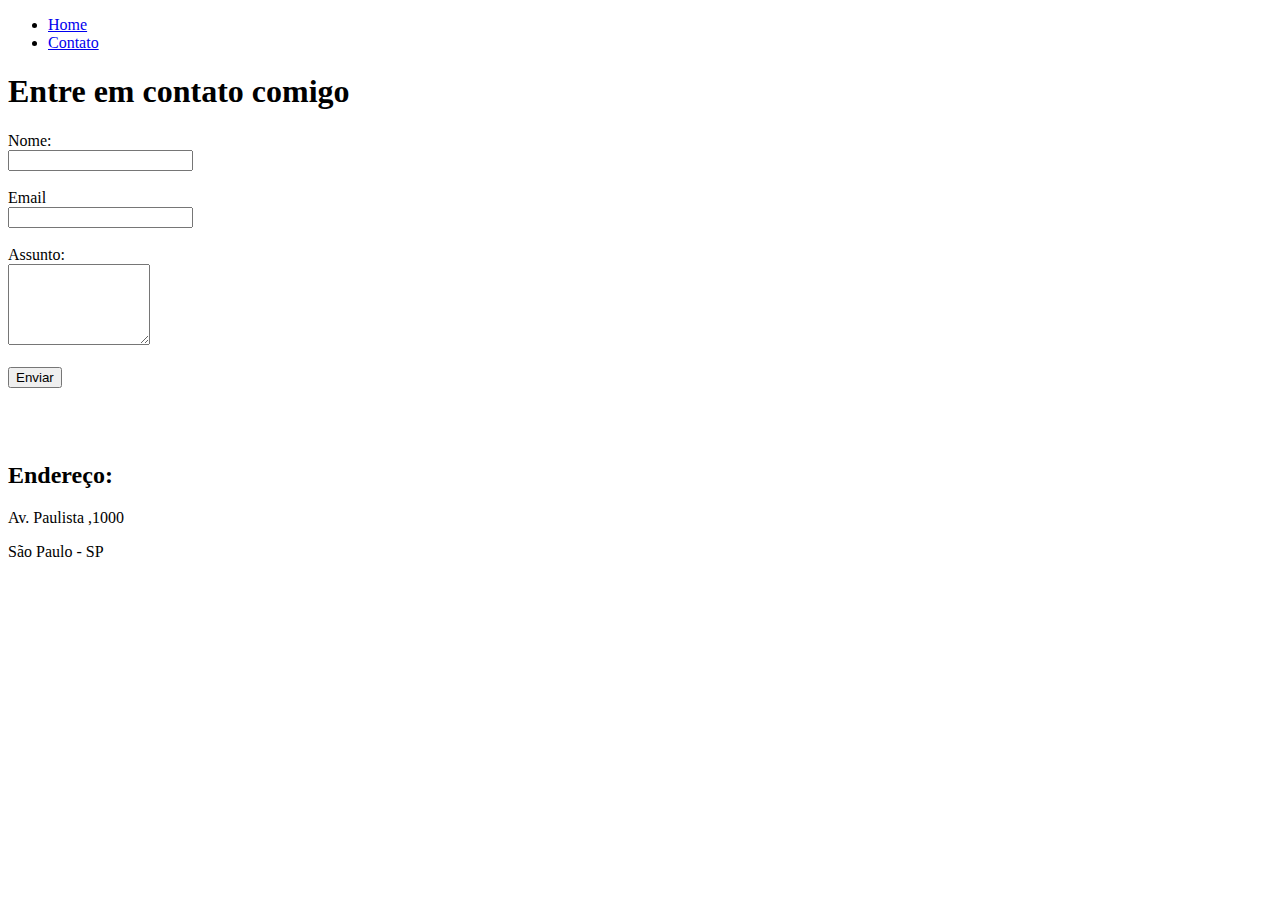
==== EX01/contato.html @ 2f0762f7 "Site em html" ====
<!DOCTYPE html>
<html lang="en">
<head>
    <meta charset="UTF-8">
    <meta http-equiv="X-UA-Compatible" content="IE=edge">
    <meta name="viewport" content="width=device-width, initial-scale=1.0">
    <title>Contato</title>
</head>
<body>
    <ul>
        <li>
            <a href="index.html">Home</a>
        </li>
        <li>
            <a href="contato.html">Contato</a>
        </li>
    </ul>

    <h1>Entre em contato comigo</h1>
    <form>
        <label for="nome">Nome:</label>
        <br>
        <input type="text" id="nome">
<br>
<br>
        <label for="email">Email</label>
        <br>
        <input type="email"  id="email">
<br>
<br>
        <label for="assunto">Assunto:</label>
        <br>
        <textarea name="assunto" id="assunto" cols="15" rows="5"></textarea>
    <br>
    <br>
    <button>Enviar</button>
    </form>
<br>
<br><br>
<h2>Endereço:</h2>
<p>Av. Paulista ,1000</p>
<p>São Paulo - SP</p>
<iframe src="https://www.google.com/maps/embed?pb=!1m18!1m12!1m3!1d3657.0981691353536!2d-46.6541262853838!3d-23.564917467607902!2m3!1f0!2f0!3f0!3m2!1i1024!2i768!4f13.1!3m3!1m2!1s0x94ce5994f2e15a7d%3A0xdeb92126793e5e90!2sAv.%20Paulista%2C%201000%20-%20Bela%20Vista%2C%20S%C3%A3o%20Paulo%20-%20SP%2C%2001310-100!5e0!3m2!1spt-BR!2sbr!4v1637676892761!5m2!1spt-BR!2sbr"
width="400" height="250" style="border:0;" 
allowfullscreen="" loading="lazy"></iframe>
</body>
</html>
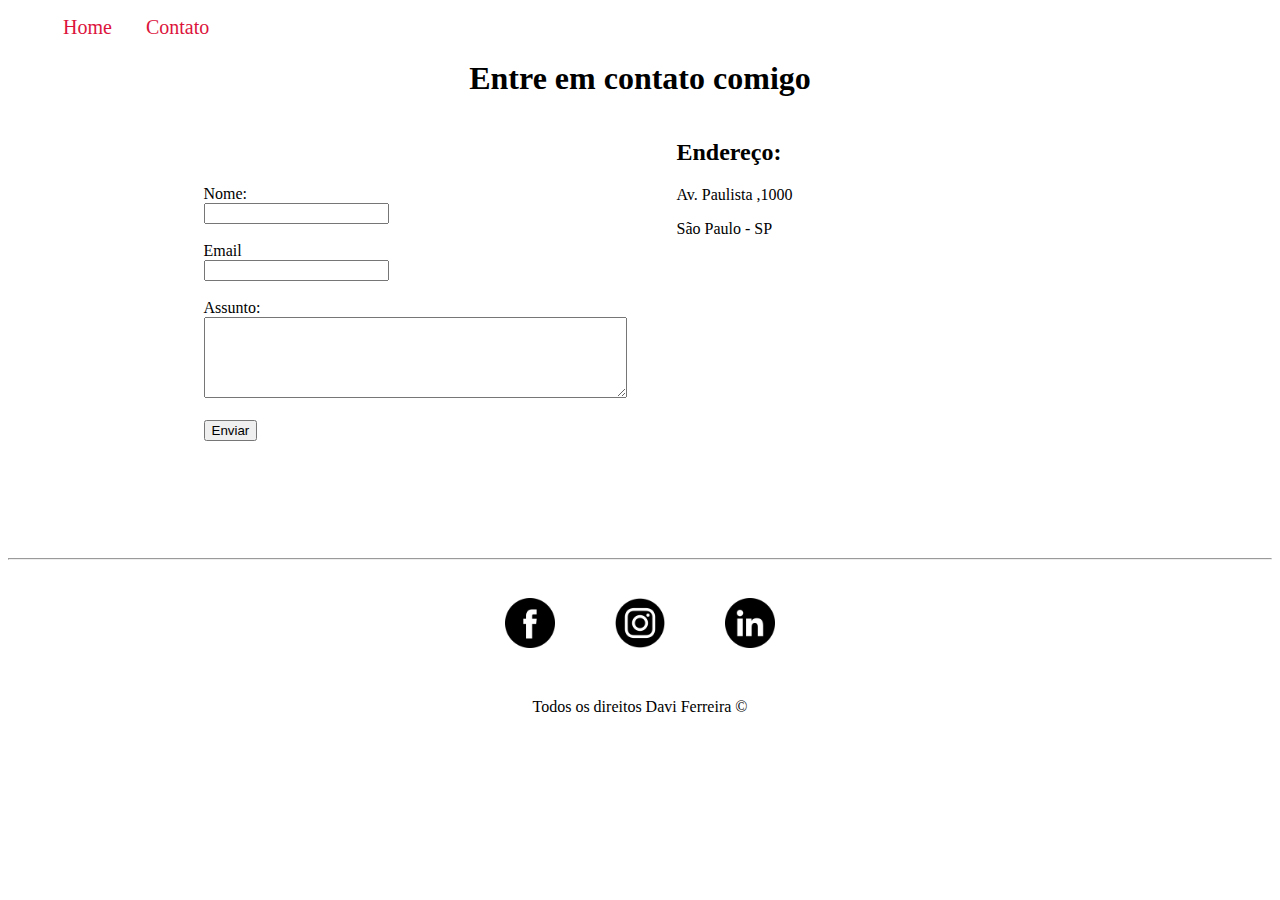
==== commit 5ffcddbc: "Site em html e css" ====
--- a/EX01/contato.html
+++ b/EX01/contato.html
@@ -4,10 +4,11 @@
     <meta charset="UTF-8">
     <meta http-equiv="X-UA-Compatible" content="IE=edge">
     <meta name="viewport" content="width=device-width, initial-scale=1.0">
+    <link rel="stylesheet" href="style.css">
     <title>Contato</title>
 </head>
 <body>
-    <ul>
+    <ul id="menu">
         <li>
             <a href="index.html">Home</a>
         </li>
@@ -16,32 +17,49 @@
         </li>
     </ul>
 
-    <h1>Entre em contato comigo</h1>
-    <form>
-        <label for="nome">Nome:</label>
-        <br>
-        <input type="text" id="nome">
-<br>
-<br>
-        <label for="email">Email</label>
-        <br>
-        <input type="email"  id="email">
-<br>
-<br>
-        <label for="assunto">Assunto:</label>
-        <br>
-        <textarea name="assunto" id="assunto" cols="15" rows="5"></textarea>
+    <h1 class="center">Entre em contato comigo</h1>
+    
+    <div class="container mb-50">
+        <div>
+
+            <form>
+            <label for="nome">Nome:</label>
+            <br>
+            <input type="text" id="nome">
     <br>
     <br>
-    <button>Enviar</button>
-    </form>
-<br>
-<br><br>
-<h2>Endereço:</h2>
-<p>Av. Paulista ,1000</p>
-<p>São Paulo - SP</p>
-<iframe src="https://www.google.com/maps/embed?pb=!1m18!1m12!1m3!1d3657.0981691353536!2d-46.6541262853838!3d-23.564917467607902!2m3!1f0!2f0!3f0!3m2!1i1024!2i768!4f13.1!3m3!1m2!1s0x94ce5994f2e15a7d%3A0xdeb92126793e5e90!2sAv.%20Paulista%2C%201000%20-%20Bela%20Vista%2C%20S%C3%A3o%20Paulo%20-%20SP%2C%2001310-100!5e0!3m2!1spt-BR!2sbr!4v1637676892761!5m2!1spt-BR!2sbr"
-width="400" height="250" style="border:0;" 
-allowfullscreen="" loading="lazy"></iframe>
+            <label for="email">Email</label>
+            <br>
+            <input type="email"  id="email">
+    <br>
+    <br>
+            <label for="assunto">Assunto:</label>
+            <br>
+            <textarea name="assunto" id="assunto" cols="50" rows="5"></textarea>
+        <br>
+        <br>
+        <button>Enviar</button>
+        </form>
+        </div>
+
+        <div class="ml-50 ">
+            <h2>Endereço:</h2>
+            <p>Av. Paulista ,1000</p>
+            <p>São Paulo - SP</p>
+            <iframe src="https://www.google.com/maps/embed?pb=!1m18!1m12!1m3!1d3657.0981691353536!2d-46.6541262853838!3d-23.564917467607902!2m3!1f0!2f0!3f0!3m2!1i1024!2i768!4f13.1!3m3!1m2!1s0x94ce5994f2e15a7d%3A0xdeb92126793e5e90!2sAv.%20Paulista%2C%201000%20-%20Bela%20Vista%2C%20S%C3%A3o%20Paulo%20-%20SP%2C%2001310-100!5e0!3m2!1spt-BR!2sbr!4v1637676892761!5m2!1spt-BR!2sbr"
+            width="400" height="250" style="border:0;" 
+            allowfullscreen="" loading="lazy"></iframe>
+        </div>
+    </div>
+    <hr>
+    <footer>
+        <div class="container">
+            <a href="https://www.facebook.com/davi.ferreiradasilva.7"><img class="tm-social P-30" src="asserts/imagens/facebook.png" alt="Facebook"></a>
+            <a href="https://www.instagram.com/davi98_ferreira/"><img class="tm-social P-30" src="asserts/imagens/instagram.png" alt="instagram"></a>
+            <a href="https://www.linkedin.com/in/davi-ferreira-da-silva-8561b6125/"><img class="tm-social P-30" src="asserts/imagens/linkedin.png" alt="linkedin"></a>
+        </div>
+       <p class="center">Todos os direitos Davi Ferreira &copy;</p>
+    </footer>
+
 </body>
 </html>--- a/EX01/style.css
+++ b/EX01/style.css
@@ -0,0 +1,51 @@
+/*Estilo de Pagina index.html*/
+
+.center{
+    text-align: center;
+}
+.justify{
+    text-align: justify;
+}
+.container{
+    display: flex;
+    flex-flow: row;
+    justify-content: center;
+    align-items: center;
+}
+#menu li{
+    display: inline;
+    padding: 15px;
+}
+#menu li a{
+    text-decoration: none;
+    color: crimson;
+    font-size: 20px;
+}
+#menu li a:hover{
+    color: grey;
+    text-decoration: underline;
+}
+.P-30{
+    padding: 30px;
+}
+.br-50{
+    border-radius: 50%;
+}
+.WH{
+    width: 300px;
+    height: 300px;
+
+}
+.tm-social{
+    width: 50px;
+    height: 50px;
+}
+.mb-50{
+    margin-bottom: 50px;
+}
+
+/*Estilo de Pagina do contato.html*/
+
+.ml-50{
+    margin-left: 50px;
+}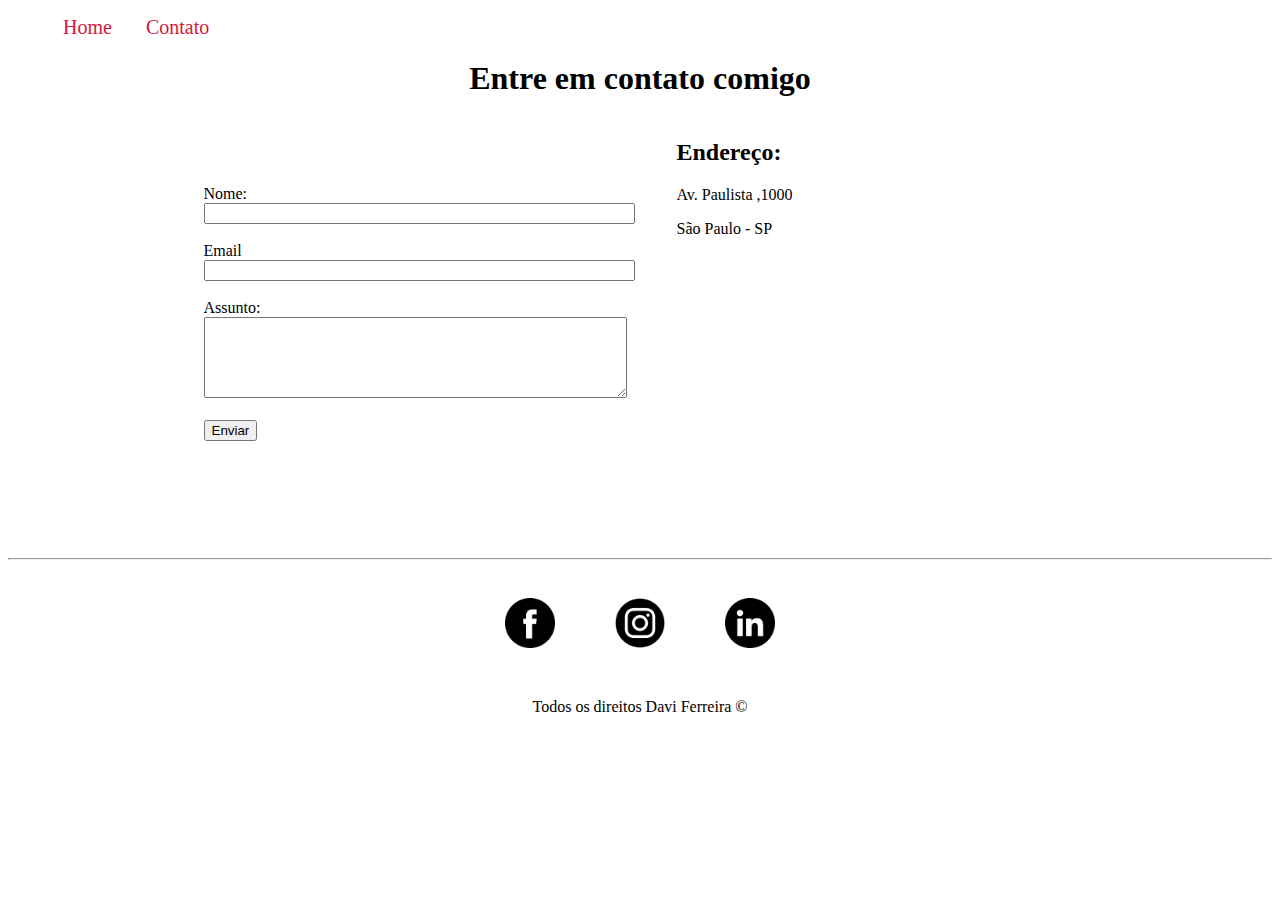
==== commit ffae8749: "Adicionando Funções do JS" ====
--- a/EX01/contato.html
+++ b/EX01/contato.html
@@ -4,7 +4,7 @@
     <meta charset="UTF-8">
     <meta http-equiv="X-UA-Compatible" content="IE=edge">
     <meta name="viewport" content="width=device-width, initial-scale=1.0">
-    <link rel="stylesheet" href="style.css">
+    <link rel="stylesheet" href="asserts/Css/style.css">
     <title>Contato</title>
 </head>
 <body>
@@ -25,20 +25,20 @@
             <form>
             <label for="nome">Nome:</label>
             <br>
-            <input type="text" id="nome">
-    <br>
-    <br>
+            <input type="text" id="nome" onkeyup="validaNome()">
+            <div id ='txtNome'></div>
+            <br>
             <label for="email">Email</label>
             <br>
-            <input type="email"  id="email">
-    <br>
-    <br>
+            <input type="email"  id="email" onkeyup="validaEmail()">
+            <div id='txtEmail'></div>
+            <br>
             <label for="assunto">Assunto:</label>
             <br>
-            <textarea name="assunto" id="assunto" cols="50" rows="5"></textarea>
+            <textarea name="assunto" id="assunto" cols="50" rows="5" onkeyup="validaAssunto()"></textarea>
+            <div id='txtAssunto'></div>
         <br>
-        <br>
-        <button>Enviar</button>
+        <button onclick="enviar()">Enviar</button>
         </form>
         </div>
 
@@ -48,7 +48,7 @@
             <p>São Paulo - SP</p>
             <iframe src="https://www.google.com/maps/embed?pb=!1m18!1m12!1m3!1d3657.0981691353536!2d-46.6541262853838!3d-23.564917467607902!2m3!1f0!2f0!3f0!3m2!1i1024!2i768!4f13.1!3m3!1m2!1s0x94ce5994f2e15a7d%3A0xdeb92126793e5e90!2sAv.%20Paulista%2C%201000%20-%20Bela%20Vista%2C%20S%C3%A3o%20Paulo%20-%20SP%2C%2001310-100!5e0!3m2!1spt-BR!2sbr!4v1637676892761!5m2!1spt-BR!2sbr"
             width="400" height="250" style="border:0;" 
-            allowfullscreen="" loading="lazy"></iframe>
+            allowfullscreen="" loading="lazy" onmousemove="mapaZoom()" onmouseout="mapaNormal()" id="mapa"></iframe>
         </div>
     </div>
     <hr>
@@ -60,6 +60,6 @@
         </div>
        <p class="center">Todos os direitos Davi Ferreira &copy;</p>
     </footer>
-
+    <script src="asserts/js/script.js"></script>
 </body>
 </html>--- a/EX01/asserts/Css/style.css
+++ b/EX01/asserts/Css/style.css
@@ -0,0 +1,51 @@
+/*Estilo de Pagina index.html*/
+
+.center{
+    text-align: center;
+}
+.justify{
+    text-align: justify;
+}
+.container{
+    display: flex;
+    flex-flow: row;
+    justify-content: center;
+    align-items: center;
+}
+#menu li{
+    display: inline;
+    padding: 15px;
+}
+#menu li a{
+    text-decoration: none;
+    color: crimson;
+    font-size: 20px;
+}
+#menu li a:hover{
+    color: grey;
+    text-decoration: underline;
+}
+.P-30{
+    padding: 30px;
+}
+.br-50{
+    border-radius: 50%;
+}
+.WH{
+    width: 300px;
+    height: 300px;
+
+}
+.tm-social{
+    width: 50px;
+    height: 50px;
+}
+.mb-50{
+    margin-bottom: 50px;
+}
+
+/*Estilo de Pagina do contato.html*/
+
+.ml-50{
+    margin-left: 50px;
+}